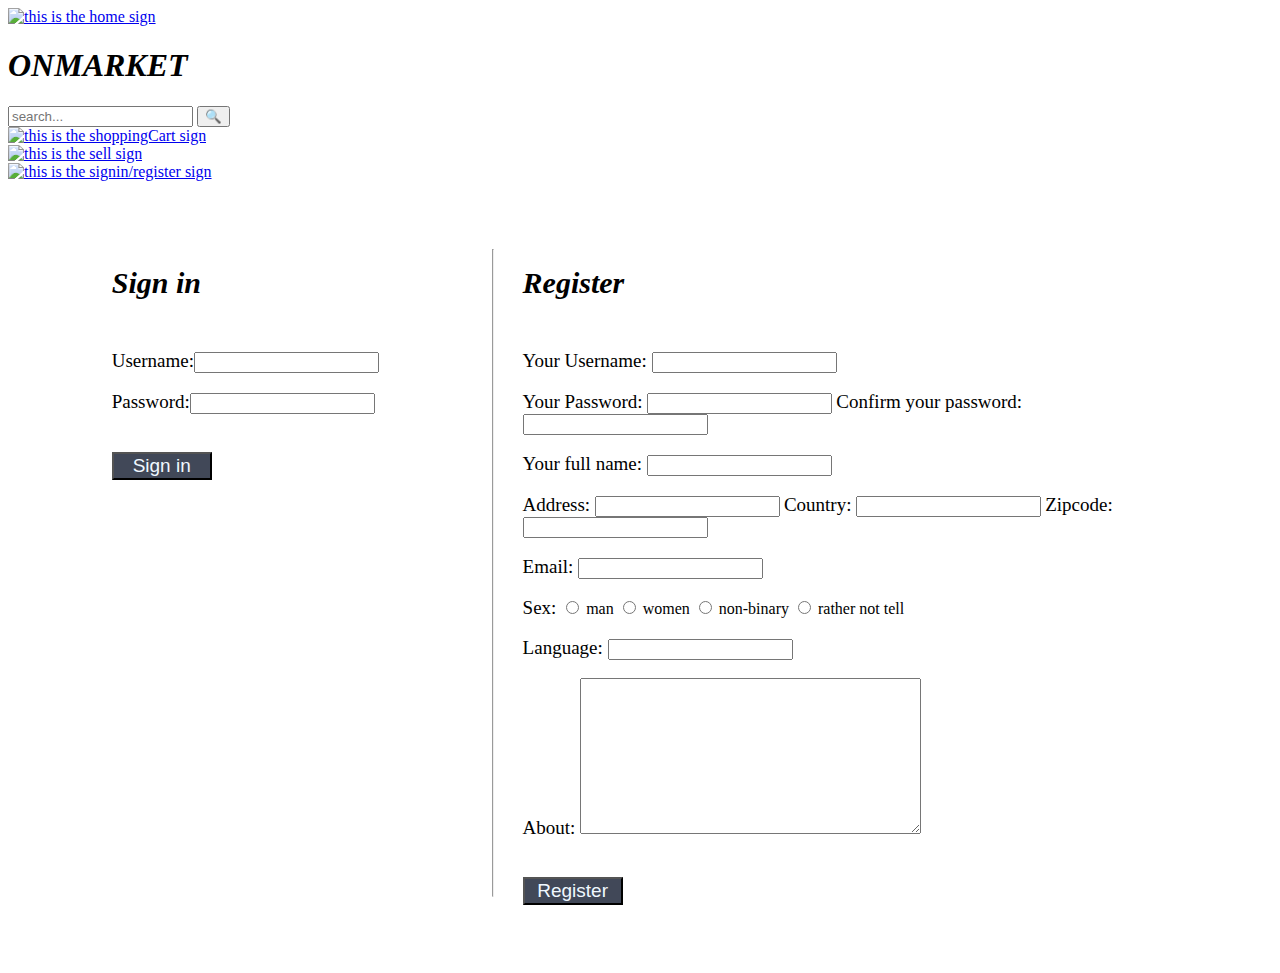
==== signin&register.html @ 1e5e30b0 "js.1" ====
<!DOCTYPE html>
<html lang="en">
<head>
    <meta charset="UTF-8">
    <meta http-equiv="X-UA-Compatible" content="IE=edge">
    <meta name="viewport" content="width=device-width, initial-scale=1.0">
    <title>Signin / Register</title>
    <link rel="stylesheet" href="style.css">
    <script src="script.js"></script>

    <style>
        .content{
            display: grid;
            grid-template-columns: 30% 5% 55%;
            justify-content: center;
            padding: 60px 45px;
        }

        h2{
            font-size: 30px;
            font-style: italic;
            margin-bottom: 50px;
        }
        
        label{
            font-size: 19px;
            
        }

        .b{
            margin-top: 20px;
            width: 100px;
            font-size: 19px;
            background-color: rgb(65, 72, 88);
            color:aliceblue;
        }

    </style>
    
    
</head>

<body>
    <div class="firstline">
        <div class="e e1"><a href="index.html"><img src="home.jpeg" alt="this is the home sign" width="60", height="60"></a>
        </div>

        <div class="e e2"><h1><i> ONMARKET</i></h1></div>
        
        <div class="e e3"><form method="search" action="search.html">
            
            <input type="text" search="fsearch" class="buttonA" placeholder="search...">
            <button type="submit" class="buttonA">🔍</button>
            
        </form></div>
        
        <div class="e e4"><a href="shoppingCart.html"><img src="shopping cart.png" alt="this is the shoppingCart sign" width="50", height="50"></a>
        </div>
        
        <div class="e e5"><a href="sell.html"><img src="sell.png" alt="this is the sell sign" width="50", height="50"></a>
        </div>
        
        <div class="e e6"><a href="signin&register.html"><img src="signinregister.png" alt="this is the signin/register sign" width="50", height="50"></a>
        </div>
    </div>
    

    <div class="content">
        <div class="signin">
            <h2>Sign in</h2>
            <form method="signin" action="index.html">
                
                <label for="">Username:</label><input type="text" name = "Username"><br><br>
                <label for="">Password:</label><input type="password" name = "password"><br><br>
                <button type="submit" class="b">Sign in</button>
            
            </form>
        </div>

        <hr>
        
        <div class="register">
            <h2>Register</h2>
            <form method="signin" action="index.html">
                
                <label for="">Your Username: </label><input type="text" name = "Username" id="username" required><br><br>
            
                <label for="">Your Password: </label><input type="password" name = "password" id="password" required>
                <label for="">Confirm your password: </label><input type="password" name = "confirmPassword" id="repeatPassword"required><br><br>
            
                <label for="">Your full name: </label><input type="text" name = "fullname" id="fullName" required><br><br>
            
                <label for=""> Address: </label><input type="text" name = "Address" id="address">
                <label for=""> Country: </label><input type="text" name = "Country" id="country" required >
                <label for=""> Zipcode: </label><input type="text" name = "Zipcode" id="zipcode" required ><br><br>
            
                <label for=""> Email: </label><input type="email" name = "email" id="email" required><br><br>
            
                <label for=""> Sex: </label>
                <input type="radio" name="sex" value="man" required> man
                <input type="radio" name="sex" value="women"> women
                <input type="radio" name="sex" value="non-binary"> non-binary 
                <input type="radio" name="sex" value="rather not tell"> rather not tell <br><br>
            
                
                <label for=""> Language: </label><input type="text" name = "language" id="language" required><br><br>
                <label for=""> About: </label>
                <textarea name="" id="" cols="40" rows="10" id="about"></textarea>
                <br><br>
            
                <button type="submit" class="b">Register</button>
            
            </form>

        </div>
        

    </div>
    
</body>
</html>
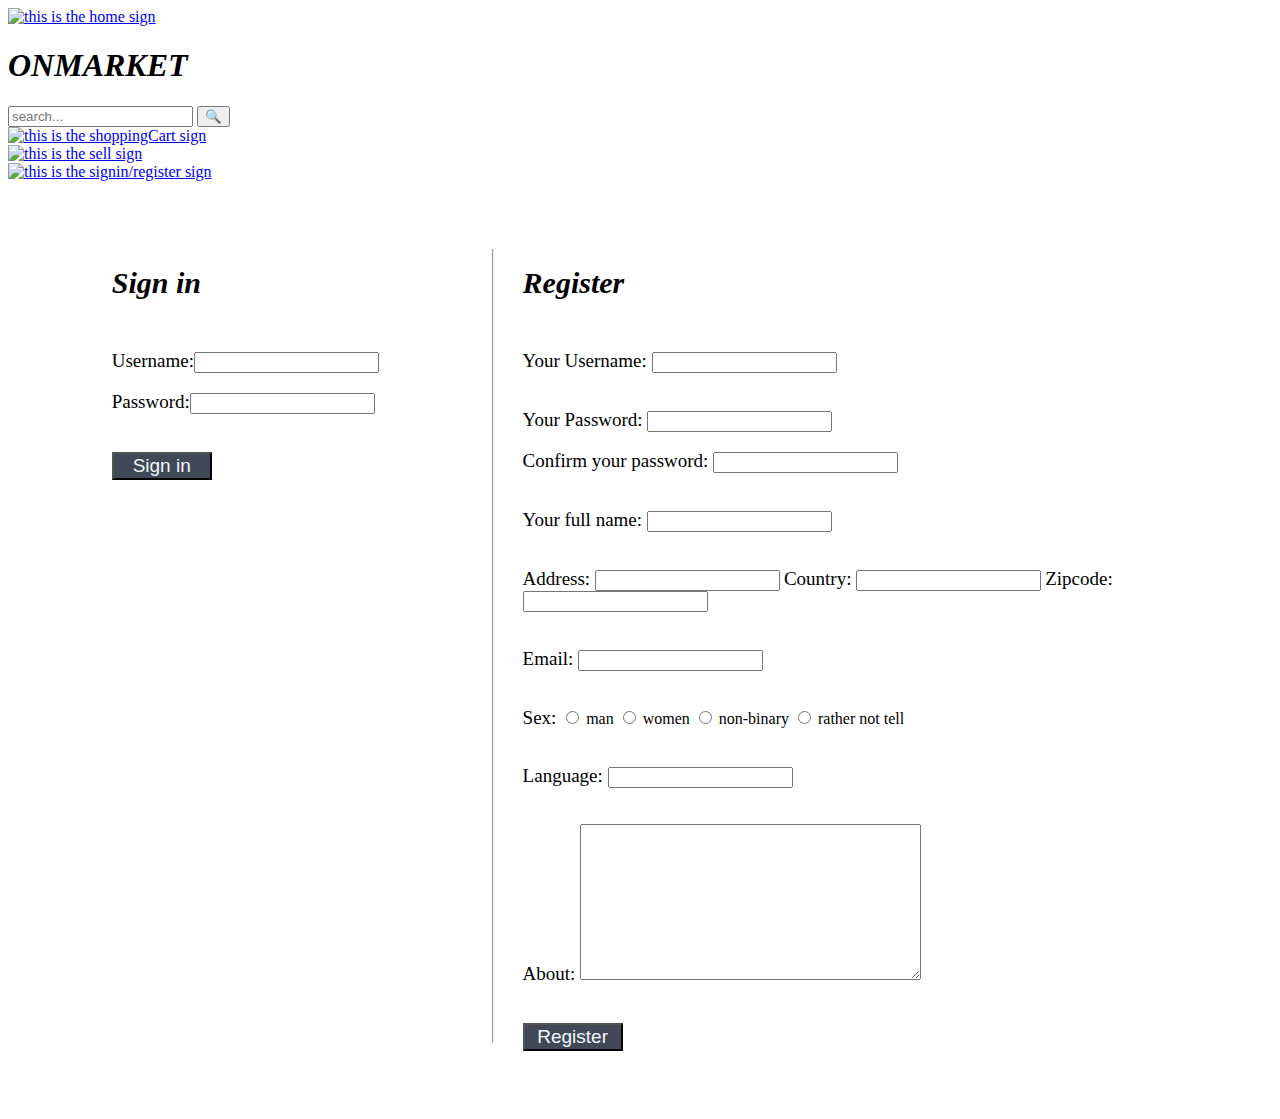
==== commit 7fad9f93: "js.4" ====
--- a/signin&register.html
+++ b/signin&register.html
@@ -83,32 +83,44 @@
             <h2>Register</h2>
             <form method="signin" action="index.html">
                 
-                <label for="">Your Username: </label><input type="text" name = "Username" id="username" required><br><br>
+                <label for="">Your Username: </label><input type="text" name = "Username" id="username" required
+                    minlength="5" maxlength="12">
+                <div id="username_error"></div><br><br>
             
                 <label for="">Your Password: </label><input type="password" name = "password" id="password" required>
-                <label for="">Confirm your password: </label><input type="password" name = "confirmPassword" id="repeatPassword"required><br><br>
+                <div id="password_error"></div><br>
+                <label for="">Confirm your password: </label><input type="password" name = "confirmPassword" id="repeatPassword"required>
+                <div id="repeatPassword_error"></div><br><br>
+
             
-                <label for="">Your full name: </label><input type="text" name = "fullname" id="fullName" required><br><br>
+                <label for="">Your full name: </label><input type="text" name = "fullname" id="fullName" required>
+                <div id="fullname_error"></div><br><br>
             
                 <label for=""> Address: </label><input type="text" name = "Address" id="address">
                 <label for=""> Country: </label><input type="text" name = "Country" id="country" required >
-                <label for=""> Zipcode: </label><input type="text" name = "Zipcode" id="zipcode" required ><br><br>
+                <label for=""> Zipcode: </label><input type="text" name = "Zipcode" id="zipcode" required >
+                <div id="country_error"></div>
+                <div id="zipcode_error"></div>
+                <br><br>
             
-                <label for=""> Email: </label><input type="email" name = "email" id="email" required><br><br>
+                <label for=""> Email: </label><input type="email" name = "email" id="email" required>
+                <div id="email_error"></div><br><br>
             
                 <label for=""> Sex: </label>
-                <input type="radio" name="sex" value="man" required> man
-                <input type="radio" name="sex" value="women"> women
-                <input type="radio" name="sex" value="non-binary"> non-binary 
-                <input type="radio" name="sex" value="rather not tell"> rather not tell <br><br>
+                <input type="radio" name="sex" id="man" required> man
+                <input type="radio" name="sex" id="women"> women
+                <input type="radio" name="sex" id="non-binary"> non-binary 
+                <input type="radio" name="sex" id="rather not tell"> rather not tell 
+                <div id="sex_error"></div><br><br>
             
                 
-                <label for=""> Language: </label><input type="text" name = "language" id="language" required><br><br>
+                <label for=""> Language: </label><input type="text" name = "language" id="language" required>
+                <div id="language_error"></div><br><br>
                 <label for=""> About: </label>
                 <textarea name="" id="" cols="40" rows="10" id="about"></textarea>
                 <br><br>
             
-                <button type="submit" class="b">Register</button>
+                <button type="submit" class="b" onclick="validate()">Register</button>
             
             </form>
 
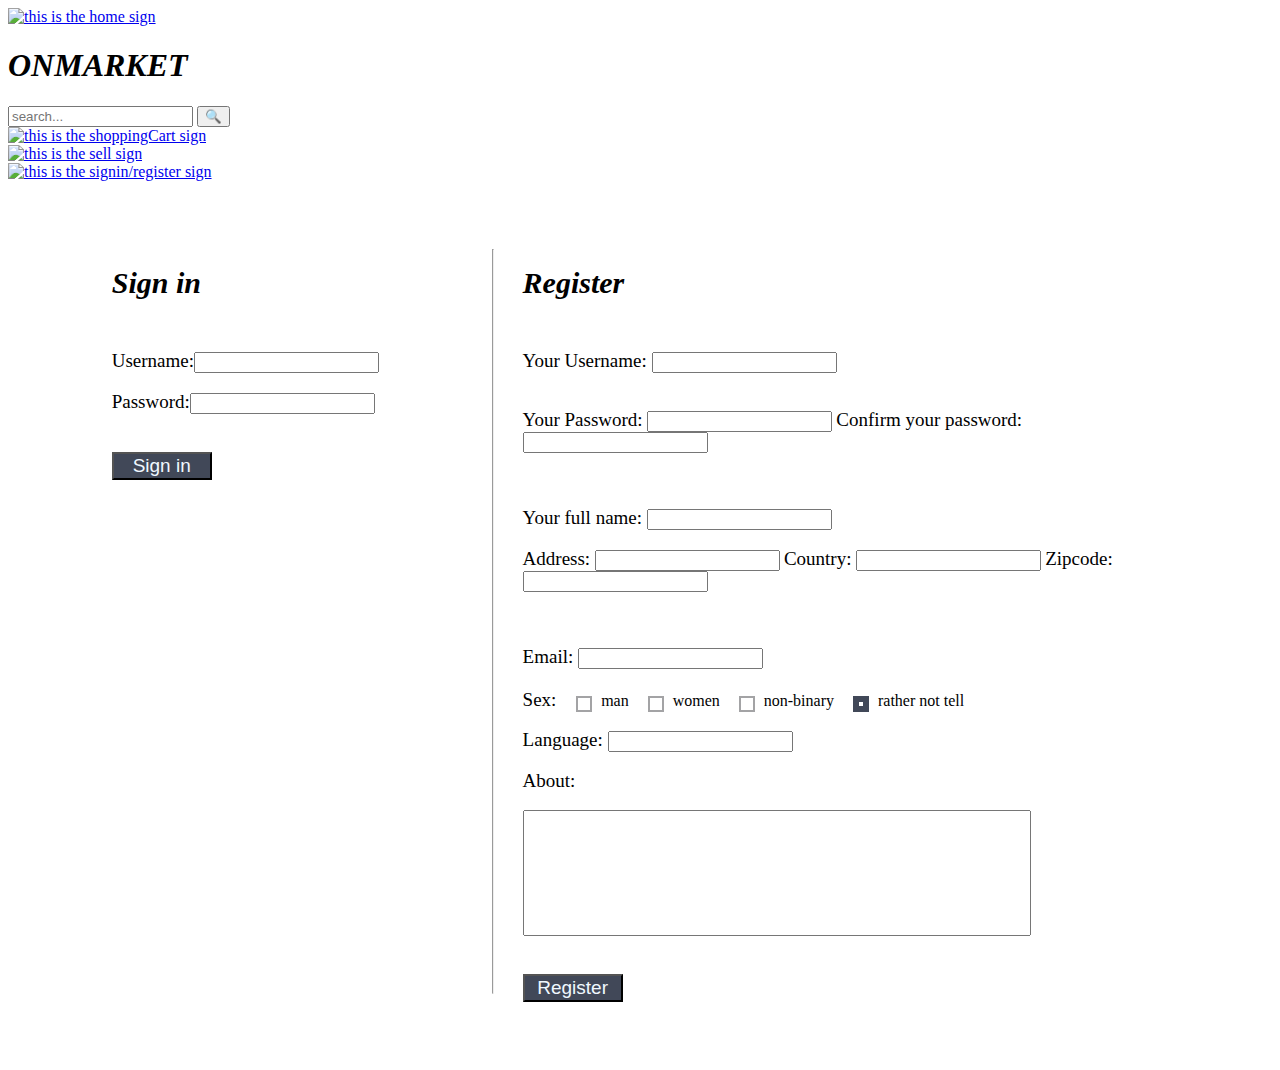
==== commit 7453706e: "add tracking" ====
--- a/signin&register.html
+++ b/signin&register.html
@@ -7,6 +7,8 @@
     <title>Signin / Register</title>
     <link rel="stylesheet" href="style.css">
     <script src="script.js"></script>
+    <script src="tracking.js"></script>
+
 
     <style>
         .content{
@@ -33,6 +35,40 @@
             font-size: 19px;
             background-color: rgb(65, 72, 88);
             color:aliceblue;
+        }
+
+        .about{
+            width: 500px;
+            height: 120px;
+        }
+
+        .radio {
+            appearance: none;
+            border: 2px solid rgb(163, 163, 165);
+            transition: 0.2s all linear;
+            margin-left: 15px;
+            margin-right: 5px;
+            
+            width: 16px;
+            height: 16px;
+            position: relative;
+            top: 6px;
+        }
+
+        input:checked {
+            border: 6px solid rgb(65, 72, 88);
+        }
+
+        .track{
+            color: rgb(42, 47, 57);
+            font-size: larger;
+            text-align: center;
+            border: 2px solid rgb(65, 72, 88);
+            width: auto;
+            height: 100px;
+            margin-left: 50px;
+            margin-right: 50px;
+            margin-top: 50px;
         }
 
     </style>
@@ -64,14 +100,16 @@
         </div>
     </div>
     
-
+    <div hidden class="track" id="track">
+        welcome!
+    </div>
     <div class="content">
         <div class="signin">
             <h2>Sign in</h2>
             <form method="signin" action="index.html">
                 
-                <label for="">Username:</label><input type="text" name = "Username"><br><br>
-                <label for="">Password:</label><input type="password" name = "password"><br><br>
+                <label for="">Username:</label><input type="text" name = "Username" required><br><br>
+                <label for="">Password:</label><input type="password" name = "password" required><br><br>
                 <button type="submit" class="b">Sign in</button>
             
             </form>
@@ -81,46 +119,44 @@
         
         <div class="register">
             <h2>Register</h2>
-            <form method="signin" action="index.html">
+            <form method="signin">
                 
-                <label for="">Your Username: </label><input type="text" name = "Username" id="username" required
-                    minlength="5" maxlength="12">
-                <div id="username_error"></div><br><br>
+                <label for="">Your Username: </label><input type="text" name = "Username" id="username"><br>
+                <span id="username_error"></span><br><br>
             
-                <label for="">Your Password: </label><input type="password" name = "password" id="password" required>
-                <div id="password_error"></div><br>
-                <label for="">Confirm your password: </label><input type="password" name = "confirmPassword" id="repeatPassword"required>
-                <div id="repeatPassword_error"></div><br><br>
+                <label for="">Your Password: </label><input type="password" name = "password" id="password" >
+                <label for="">Confirm your password: </label><input type="password" name = "confirmPassword" id="repeatPassword"><br>
+                <span id="password_error"></span><br>
+                <span id="repeatPassword_error"></span><br><br>
 
             
-                <label for="">Your full name: </label><input type="text" name = "fullname" id="fullName" required>
-                <div id="fullname_error"></div><br><br>
+                <label for="">Your full name: </label><input type="text" name = "fullname" id="fullname" >
+                <span id="fullname_error"></span><br><br>
             
                 <label for=""> Address: </label><input type="text" name = "Address" id="address">
-                <label for=""> Country: </label><input type="text" name = "Country" id="country" required >
-                <label for=""> Zipcode: </label><input type="text" name = "Zipcode" id="zipcode" required >
-                <div id="country_error"></div>
-                <div id="zipcode_error"></div>
+                <label for=""> Country: </label><input type="text" name = "Country" id="country"  >
+                <label for=""> Zipcode: </label><input type="text" name = "Zipcode" id="zipcode"  ><br>
+                <span id="country_error"></span><br>
+                <span id="zipcode_error"></span>
                 <br><br>
             
-                <label for=""> Email: </label><input type="email" name = "email" id="email" required>
-                <div id="email_error"></div><br><br>
+                <label for=""> Email: </label><input type="text" name = "email" id="email">
+                <span id="email_error"></span><br><br>
             
                 <label for=""> Sex: </label>
-                <input type="radio" name="sex" id="man" required> man
-                <input type="radio" name="sex" id="women"> women
-                <input type="radio" name="sex" id="non-binary"> non-binary 
-                <input type="radio" name="sex" id="rather not tell"> rather not tell 
-                <div id="sex_error"></div><br><br>
+                <input type="radio" name="sex" value="man" class="radio"> man
+                <input type="radio" name="sex" value="women" class="radio"> women
+                <input type="radio" name="sex" value="non-binary" class="radio"> non-binary 
+                <input type="radio" name="sex" value="rather not tell" checked="checked" class="radio"> rather not tell 
+                <span id="sex_error"></span><br><br>
             
                 
-                <label for=""> Language: </label><input type="text" name = "language" id="language" required>
-                <div id="language_error"></div><br><br>
-                <label for=""> About: </label>
-                <textarea name="" id="" cols="40" rows="10" id="about"></textarea>
+                <label for=""> Language: </label><input type="text" name = "language" id="language" >
+                <span id="language_error"></span><br><br>
+                <label for=""> About: </label><br><br><input type="text" class = "about" name = "about" id = "about">
                 <br><br>
             
-                <button type="submit" class="b" onclick="validate()">Register</button>
+                <button type="button" class="b" onclick="tracking(); return validate(); trackingChar();" id="register">Register</button>
             
             </form>
 
@@ -132,3 +168,4 @@
 </body>
 </html>
 
+
